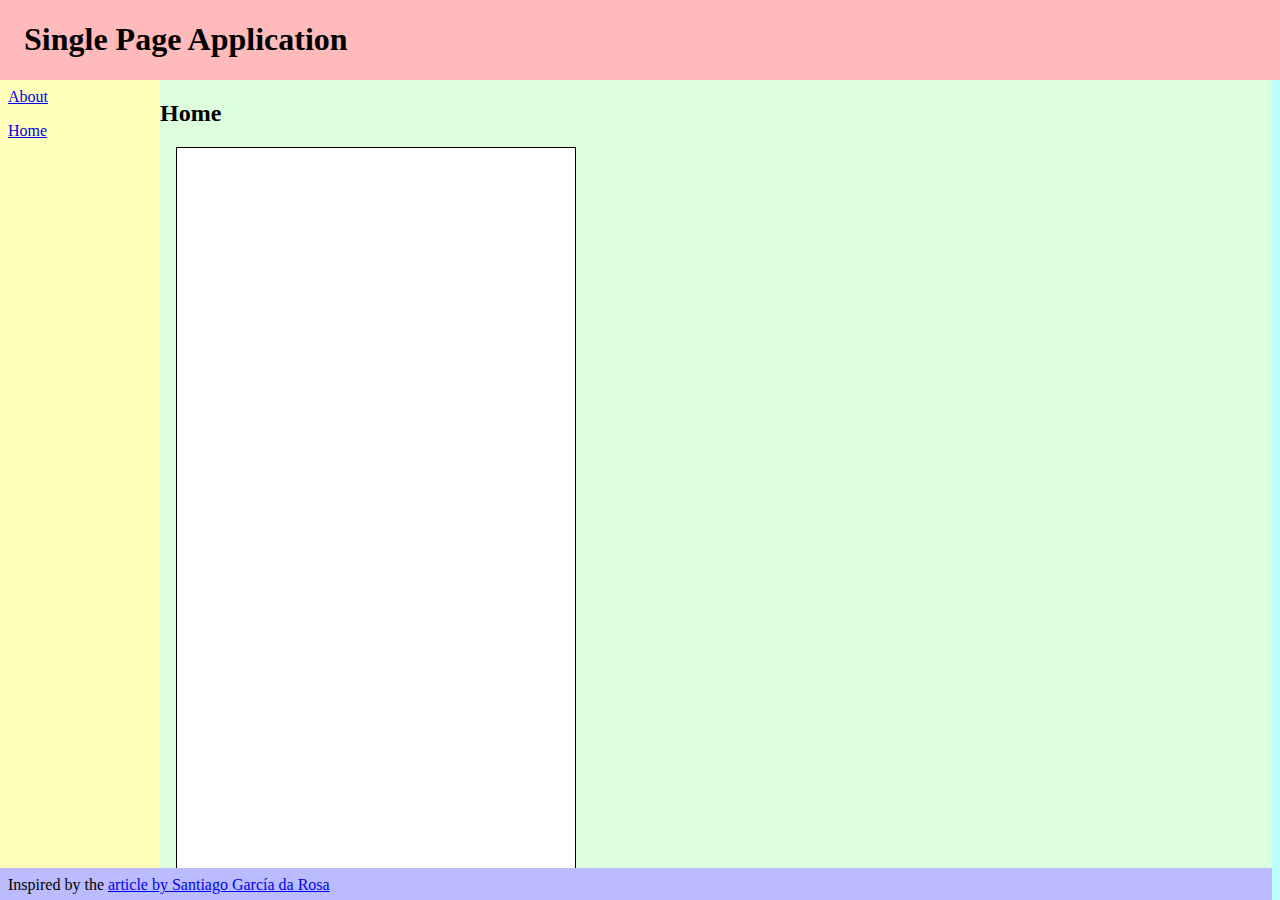
==== index.html @ 30676cf9 "Inital Submission." ====
<!DOCTYPE html>
<html>

<head>
    <meta charset="UTF-8" />
    <title>Single Page Application</title>
    <link rel="stylesheet" href="css/colour-scheme.css" />
    <link rel="stylesheet" href="css/screen-layout.css" />
</head>

<body>
    <header>
        <h1>Single Page Application</h1>
    </header>
    <nav>
        <template>
        <a href="#${name}">${name}</a>
      </template>
    </nav>
    <main></main>
    <footer>
        Inspired by the
        <a href="https://medium.com/frontend-fun/js-vanilla-script-spa-1b29b43ea475">article by Santiago García da Rosa</a
      >
    </footer>
    <aside>
      <article>
        <h2>Aside</h2>
        <section data-view="aside">TEMP</section>
      </article>
    </aside>

    <script src="js/route.js"></script>
    <script src="js/router.js"></script>
    <script src="js/app.js"></script>
  </body>
</html>
---- css/colour-scheme.css ----
header {
    background-color: #fbb;
}

nav {
    background-color: #ffb;
}

main {
    background-color: #bfb;
}

aside {
    background-color: #bff;
}

footer {
    background-color: #bbf;
}

article {
    /* background-color: #fbf; */
    background-color: rgba(255, 255, 255, 0.5);
}

section {
    border: 1px solid #000;
    background-color: #fff;
}
---- css/screen-layout.css ----
html {
    --header-height: 80px;
    --nav-width: 160px;
    --aside-min-width: 8px;
    --aside-max-width: 480px;
    --footer-height: 32px;
    box-sizing: border-box;
}

*,
*::before,
*::after {
    box-sizing: inherit;
}

body,
body>* {
    overflow: hidden;
}

body>*,
article {
    position: absolute;
}

header,
footer,
article {
    left: 0;
    right: 0;
}

article {
    top: 0;
    bottom: 0;
    overflow-x: hidden;
    overflow-y: scroll;
}

section {
    width: 400px;
    height: 200%;
    margin: 1em;
    position: relative;
}

header {
    top: 0;
    height: var(--header-height);
    padding-left: 1.5em;
}

footer {
    bottom: 0;
    height: var(--footer-height);
    padding: 0.5em 0 0 0.5em;
}

nav {
    left: 0;
    width: var(--nav-width);
    top: var(--header-height);
    bottom: var(--footer-height);
}

nav>a {
    width: 100%;
    display: inline-block;
    padding: 0.5em;
}

main,
aside {
    right: 0;
    top: var(--header-height);
    bottom: 0;
}

main {
    left: var(--nav-width);
    right: var(--aside-min-width);
}

aside {
    width: var(--aside-min-width);
    cursor: pointer;
    transition: width 1s;
    transition-delay: 0.5s;
}

aside:hover {
    width: var(--aside-max-width);
}

aside>article {
    right: 0;
    left: unset;
    width: 0;
    cursor: default;
    transition: width 1s;
    transition-delay: 0.5s;
}

aside:hover>article {
    width: calc(var(--aside-max-width) - var(--aside-min-width));
}
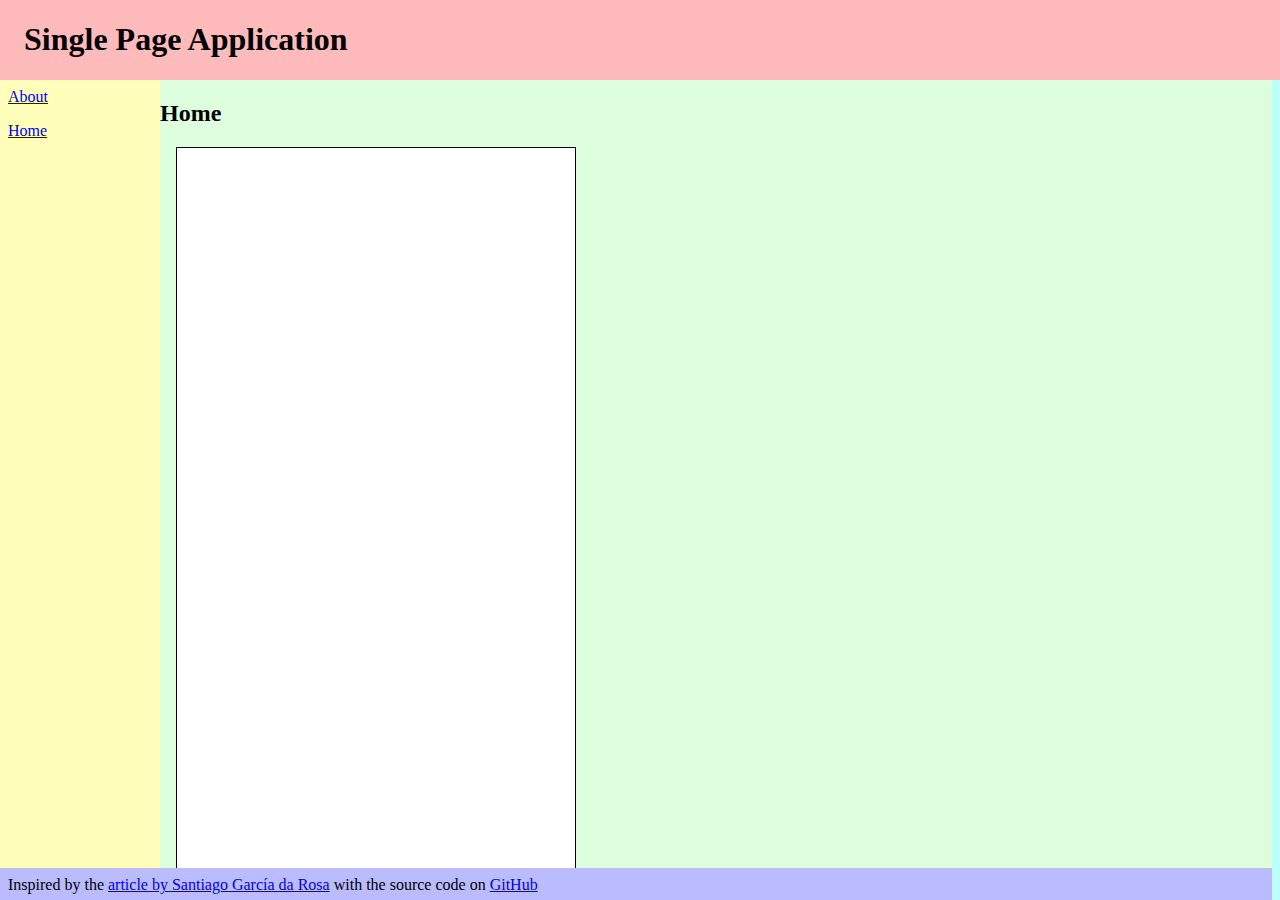
==== commit f3581e86: "GitHub link added" ====
--- a/index.html
+++ b/index.html
@@ -22,16 +22,19 @@
         Inspired by the
         <a href="https://medium.com/frontend-fun/js-vanilla-script-spa-1b29b43ea475">article by Santiago García da Rosa</a
       >
+      with the source code on
+      <a href="https://github.com/SantiagoGdaR/vanilla-spa">GitHub</a>
     </footer>
     <aside>
-      <article>
-        <h2>Aside</h2>
-        <section data-view="aside">TEMP</section>
-      </article>
+        <article>
+            <h2>Aside</h2>
+            <section data-view="aside">TEMP</section>
+        </article>
     </aside>
 
     <script src="js/route.js"></script>
     <script src="js/router.js"></script>
     <script src="js/app.js"></script>
-  </body>
+</body>
+
 </html>